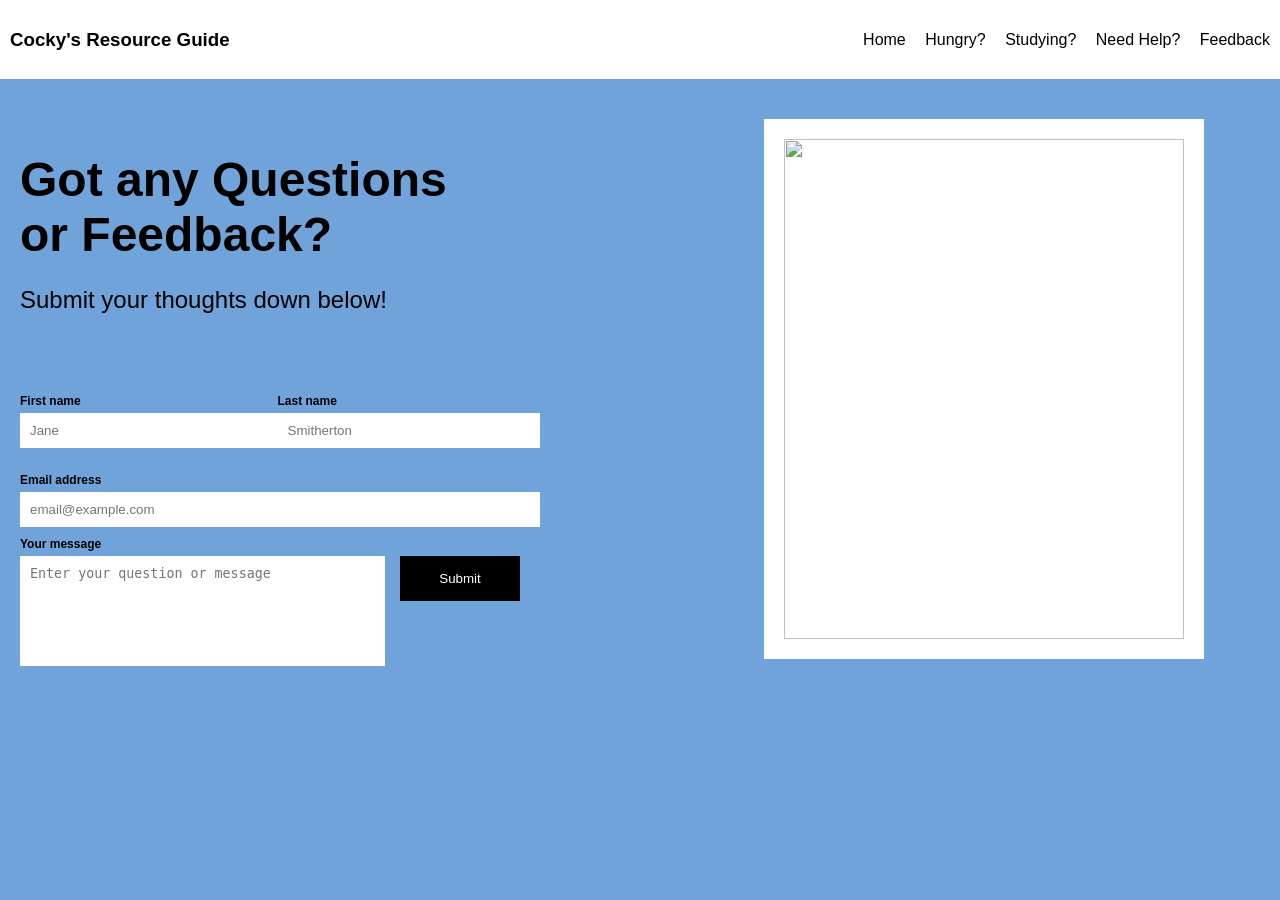
==== Feedback page.html @ 1242cf12 "Add files via upload" ====
<!DOCTYPE html>
<html lang="en">
<head>
    <!-- Author: Darius Fields -->
    <meta charset="UTF-8">
    <meta name="viewport" content="width=device-width, initial-scale=1.0">
    <title>Feedback</title>

    <style>
        body {
            margin: 0;
            font-family: Arial, sans-serif;
            background-color: #6fa3d9;
        }

        header {
            background-color: white;
            display: flex;
            justify-content: space-between;
            align-items: center;
            padding: 10px;
        }

        nav a {
            text-decoration: none;
            color: black;
            margin-left: 15px;
        }

        .container {
            padding: 20px;
        }

        form {
            max-width: 500px;
        }

        input,
        textarea {
            width: 100%;
            padding: 10px;
            margin-bottom: 10px;
            border: none;
        }

        button {
            background-color: black;
            color: white;
            padding: 10px 20px;
            border: none;
            cursor: pointer;
        }

        .logo {
            width: 250px;
            display: block;
            margin-top: 20px;
        }

        footer {
            margin-top: 30px;
            background-color: #19325a;
            color: white;
            text-align: center;
            padding: 15px;
        }

        footer a {
            color: white;
            text-decoration: none;
            margin: 0 15px;
        }

        .content{
    display:flex;
    justify-content:space-between;
    align-items:flex-start;
    gap:50px;
    margin-top:20px;
}

.form-section{
    width:55%;
}

.form-section h1{
    font-size:48px;
    margin-bottom:10px;
}

.form-section p{
    font-size:24px;
    margin-bottom:80px;
}

.name-row{
    display:flex;
    gap:15px;
    margin-bottom:15px;
}

.name-row div{
    flex:1;
}

label{
    display:block;
    margin-bottom:5px;
    font-size:12px;
    font-weight:bold;
}

.message-row{
    display:flex;
    gap:15px;
    align-items:flex-start;
}

textarea{
    resize:none;
    height:90px;
}

.message-row textarea{
    flex:1;
}

.message-row button{
    width:120px;
    height:45px;
    margin-top:0;
}

.image-section{
    width:40%;
}

.image-section img{
    width:100%;
    max-width:400px;
    background:white;
    padding:20px;
}
    </style>
</head>
<body>

<header>
    <h3>Cocky's Resource Guide</h3>

    <nav>
    <a href="index.html">Home</a>
    <a href="Food.html">Hungry?</a>
    <a href="Study.html">Studying?</a>
    <a href="Support.html">Need Help?</a>
    <a href="Feedback page.html">Feedback</a>
</nav>

</header>

    <div class="container">

    <div class="content">

        <div class="form-section">

            <h1>Got any Questions<br>or Feedback?</h1>

            <p>Submit your thoughts down below!</p>

            <form>

                <div class="name-row">
                    <div>
                        <label>First name</label>
                        <input type="text" placeholder="Jane">
                    </div>

                    <div>
                        <label>Last name</label>
                        <input type="text" placeholder="Smitherton">
                    </div>
                </div>

                <label>Email address</label>
                <input type="email" placeholder="email@example.com">

                <label>Your message</label>

                <div class="message-row">
                    <textarea rows="5"
                    placeholder="Enter your question or message"></textarea>

                    <button type="submit">Submit</button>
                </div>

            </form>

        </div>

        <div class="image-section">

                        <img src="https://i.pinimg.com/originals/d6/6b/82/d66b825a11e760fac62172b7cd271664.jpg" width="450" height="500">


        </div>

    </div>

</div>
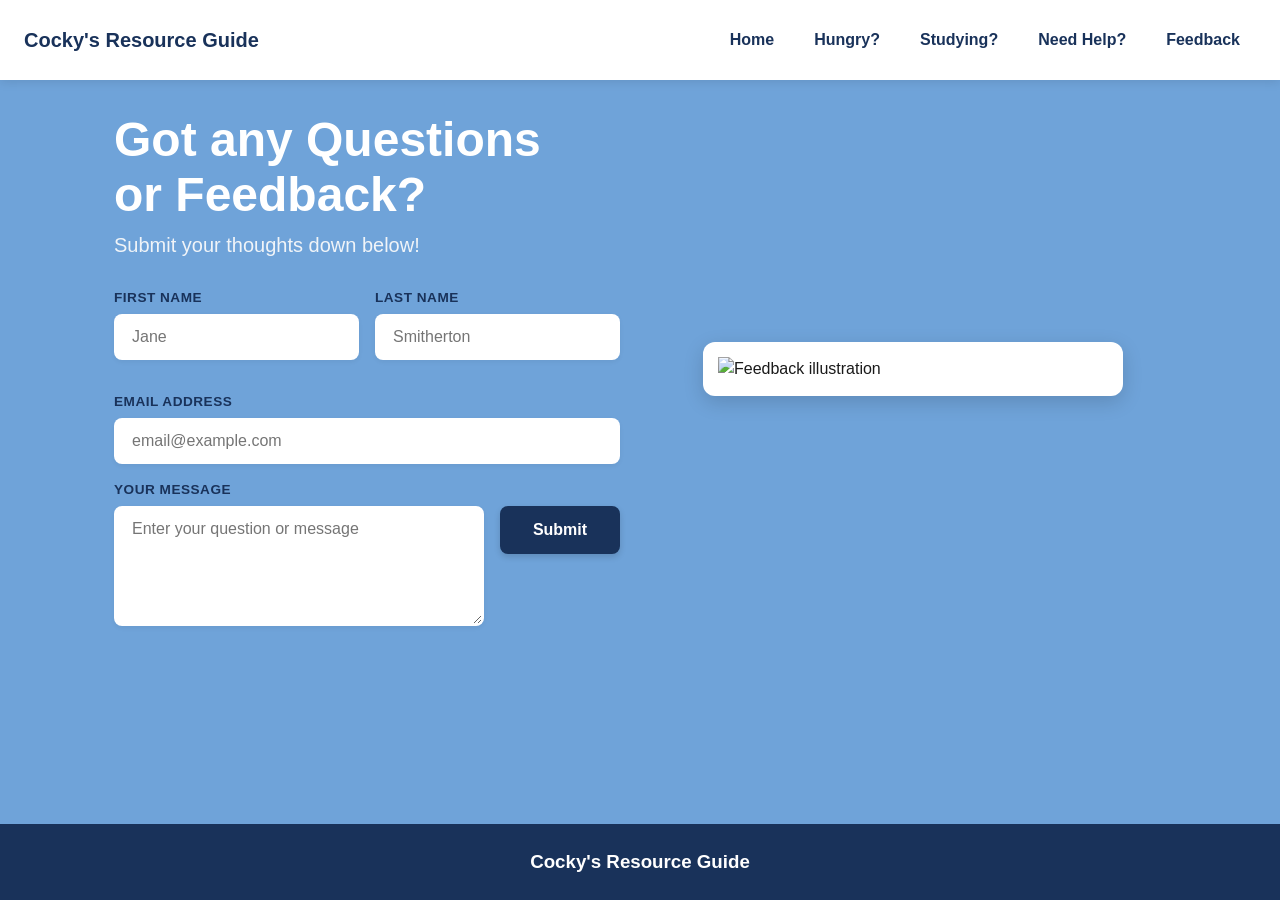
==== commit 47f56564: "Add files via upload" ====
--- a/Feedback page.html
+++ b/Feedback page.html
@@ -4,143 +4,258 @@
     <!-- Author: Darius Fields -->
     <meta charset="UTF-8">
     <meta name="viewport" content="width=device-width, initial-scale=1.0">
-    <title>Feedback</title>
+    <title>Feedback - Cocky's Resource Guide</title>
 
     <style>
+        /* Base Reset & Variables */
+        * {
+            box-sizing: border-box;
+            margin: 0;
+            padding: 0;
+        }
+
         body {
-            margin: 0;
-            font-family: Arial, sans-serif;
+            font-family: -apple-system, BlinkMacSystemFont, "Segoe UI", Roboto, Helvetica, Arial, sans-serif;
             background-color: #6fa3d9;
-        }
-
+            color: #1a1a1a;
+            line-height: 1.5;
+            min-height: 100vh;
+            display: flex;
+            flex-direction: column;
+        }
+
+        /* Responsive Navigation Bar */
         header {
-            background-color: white;
-            display: flex;
+            background-color: #ffffff;
+            display: flex;
+            flex-wrap: wrap;
             justify-content: space-between;
             align-items: center;
-            padding: 10px;
+            padding: 1rem 1.5rem;
+            box-shadow: 0 2px 10px rgba(0, 0, 0, 0.1);
+        }
+
+        header h3 {
+            font-size: 1.25rem;
+            color: #19325a;
+        }
+
+        nav {
+            display: flex;
+            flex-wrap: wrap;
+            gap: 0.5rem;
         }
 
         nav a {
             text-decoration: none;
-            color: black;
-            margin-left: 15px;
-        }
-
+            color: #19325a;
+            font-weight: 600;
+            padding: 0.75rem 1rem;
+            min-height: 44px; /* Touch target size */
+            display: inline-flex;
+            align-items: center;
+            border-radius: 6px;
+            transition: background-color 0.2s ease, color 0.2s ease;
+        }
+
+        nav a:hover,
+        nav a:focus {
+            background-color: #f0f4f8;
+            color: #000000;
+        }
+
+        /* Container & Grid Layout */
         .container {
-            padding: 20px;
+            max-width: 1100px;
+            width: 100%;
+            margin: 0 auto;
+            padding: 2rem 1.5rem;
+            flex-grow: 1;
+        }
+
+        .content {
+            display: flex;
+            justify-content: space-between;
+            align-items: center;
+            gap: 2.5rem;
+        }
+
+        /* Form Styling */
+        .form-section {
+            flex: 1;
+            max-width: 600px;
+        }
+
+        .form-section h1 {
+            font-size: clamp(2rem, 5vw, 3rem);
+            color: #ffffff;
+            line-height: 1.15;
+            margin-bottom: 0.5rem;
+        }
+
+        .form-section p {
+            font-size: clamp(1rem, 2.5vw, 1.25rem);
+            color: #f0f4f8;
+            margin-bottom: 1.75rem;
         }
 
         form {
-            max-width: 500px;
-        }
-
-        input,
+            width: 100%;
+        }
+
+        label {
+            display: block;
+            margin-bottom: 0.35rem;
+            font-size: 0.85rem;
+            font-weight: 700;
+            color: #19325a;
+            text-transform: uppercase;
+            letter-spacing: 0.5px;
+        }
+
+        .name-row {
+            display: flex;
+            gap: 1rem;
+            margin-bottom: 1rem;
+        }
+
+        .name-row div {
+            flex: 1;
+        }
+
+        input[type="text"],
+        input[type="email"],
         textarea {
             width: 100%;
-            padding: 10px;
-            margin-bottom: 10px;
+            padding: 0.75rem 1rem;
+            margin-bottom: 1rem;
+            border: 2px solid transparent;
+            border-radius: 8px;
+            font-size: 1rem;
+            font-family: inherit;
+            background-color: #ffffff;
+            box-shadow: 0 2px 5px rgba(0, 0, 0, 0.05);
+            transition: border-color 0.2s ease, box-shadow 0.2s ease;
+        }
+
+        input[type="text"]:focus,
+        input[type="email"]:focus,
+        textarea:focus {
+            outline: none;
+            border-color: #19325a;
+            box-shadow: 0 0 0 3px rgba(25, 50, 90, 0.2);
+        }
+
+        .message-row {
+            display: flex;
+            gap: 1rem;
+            align-items: flex-start;
+        }
+
+        textarea {
+            resize: vertical;
+            min-height: 120px;
+            margin-bottom: 0;
+        }
+
+        .message-row button {
+            background-color: #19325a;
+            color: #ffffff;
+            font-size: 1rem;
+            font-weight: 600;
+            padding: 0 1.5rem;
+            min-height: 48px;
+            min-width: 120px;
             border: none;
-        }
-
-        button {
-            background-color: black;
-            color: white;
-            padding: 10px 20px;
-            border: none;
+            border-radius: 8px;
             cursor: pointer;
-        }
-
-        .logo {
-            width: 250px;
+            transition: background-color 0.2s ease, transform 0.1s ease;
+            box-shadow: 0 3px 6px rgba(0, 0, 0, 0.15);
+        }
+
+        .message-row button:hover {
+            background-color: #0d1e38;
+        }
+
+        .message-row button:active {
+            transform: scale(0.98);
+        }
+
+        /* Image Styling */
+        .image-section {
+            flex: 1;
+            display: flex;
+            justify-content: center;
+        }
+
+        .image-section img {
+            width: 100%;
+            max-width: 420px;
+            height: auto;
+            border-radius: 12px;
+            background: #ffffff;
+            padding: 15px;
+            box-shadow: 0 6px 20px rgba(0, 0, 0, 0.15);
             display: block;
-            margin-top: 20px;
-        }
-
+        }
+
+        /* Footer */
         footer {
-            margin-top: 30px;
+            margin-top: 3rem;
             background-color: #19325a;
-            color: white;
+            color: #ffffff;
+            padding: 1.5rem;
             text-align: center;
-            padding: 15px;
-        }
-
-        footer a {
-            color: white;
-            text-decoration: none;
-            margin: 0 15px;
-        }
-
-        .content{
-    display:flex;
-    justify-content:space-between;
-    align-items:flex-start;
-    gap:50px;
-    margin-top:20px;
-}
-
-.form-section{
-    width:55%;
-}
-
-.form-section h1{
-    font-size:48px;
-    margin-bottom:10px;
-}
-
-.form-section p{
-    font-size:24px;
-    margin-bottom:80px;
-}
-
-.name-row{
-    display:flex;
-    gap:15px;
-    margin-bottom:15px;
-}
-
-.name-row div{
-    flex:1;
-}
-
-label{
-    display:block;
-    margin-bottom:5px;
-    font-size:12px;
-    font-weight:bold;
-}
-
-.message-row{
-    display:flex;
-    gap:15px;
-    align-items:flex-start;
-}
-
-textarea{
-    resize:none;
-    height:90px;
-}
-
-.message-row textarea{
-    flex:1;
-}
-
-.message-row button{
-    width:120px;
-    height:45px;
-    margin-top:0;
-}
-
-.image-section{
-    width:40%;
-}
-
-.image-section img{
-    width:100%;
-    max-width:400px;
-    background:white;
-    padding:20px;
-}
+        }
+
+        /* Media Queries */
+        @media (max-width: 850px) {
+            .content {
+                flex-direction: column;
+                align-items: stretch;
+            }
+
+            .form-section {
+                max-width: 100%;
+            }
+
+            .image-section img {
+                max-width: 100%;
+            }
+        }
+
+        @media (max-width: 600px) {
+            header {
+                flex-direction: column;
+                align-items: flex-start;
+                gap: 1rem;
+            }
+
+            nav {
+                width: 100%;
+                flex-direction: column;
+                gap: 0.25rem;
+            }
+
+            nav a {
+                width: 100%;
+                background-color: #f8fafc;
+            }
+
+            .name-row {
+                flex-direction: column;
+                gap: 0;
+            }
+
+            .message-row {
+                flex-direction: column;
+            }
+
+            .message-row button {
+                width: 100%;
+                margin-top: 0.75rem;
+            }
+        }
     </style>
 </head>
 <body>
@@ -149,48 +264,43 @@
     <h3>Cocky's Resource Guide</h3>
 
     <nav>
-    <a href="index.html">Home</a>
-    <a href="Food.html">Hungry?</a>
-    <a href="Study.html">Studying?</a>
-    <a href="Support.html">Need Help?</a>
-    <a href="Feedback page.html">Feedback</a>
-</nav>
-
+        <a href="index.html">Home</a>
+        <a href="Food.html">Hungry?</a>
+        <a href="Study.html">Studying?</a>
+        <a href="Support.html">Need Help?</a>
+        <a href="Feedback page.html">Feedback</a>
+    </nav>
 </header>
 
-    <div class="container">
+<div class="container">
 
     <div class="content">
 
         <div class="form-section">
 
             <h1>Got any Questions<br>or Feedback?</h1>
-
             <p>Submit your thoughts down below!</p>
 
-            <form>
+            <form action="#" method="POST">
 
                 <div class="name-row">
                     <div>
-                        <label>First name</label>
-                        <input type="text" placeholder="Jane">
+                        <label for="first-name">First name</label>
+                        <input type="text" id="first-name" placeholder="Jane" required>
                     </div>
 
                     <div>
-                        <label>Last name</label>
-                        <input type="text" placeholder="Smitherton">
+                        <label for="last-name">Last name</label>
+                        <input type="text" id="last-name" placeholder="Smitherton" required>
                     </div>
                 </div>
 
-                <label>Email address</label>
-                <input type="email" placeholder="email@example.com">
-
-                <label>Your message</label>
-
+                <label for="email">Email address</label>
+                <input type="email" id="email" placeholder="email@example.com" required>
+
+                <label for="message">Your message</label>
                 <div class="message-row">
-                    <textarea rows="5"
-                    placeholder="Enter your question or message"></textarea>
-
+                    <textarea id="message" rows="5" placeholder="Enter your question or message" required></textarea>
                     <button type="submit">Submit</button>
                 </div>
 
@@ -199,12 +309,16 @@
         </div>
 
         <div class="image-section">
-
-                        <img src="https://i.pinimg.com/originals/d6/6b/82/d66b825a11e760fac62172b7cd271664.jpg" width="450" height="500">
-
-
+            <img src="https://i.pinimg.com/originals/d6/6b/82/d66b825a11e760fac62172b7cd271664.jpg" alt="Feedback illustration">
         </div>
 
     </div>
 
-</div>+</div>
+
+<footer>
+    <h3>Cocky's Resource Guide</h3>
+</footer>
+
+</body>
+</html>
